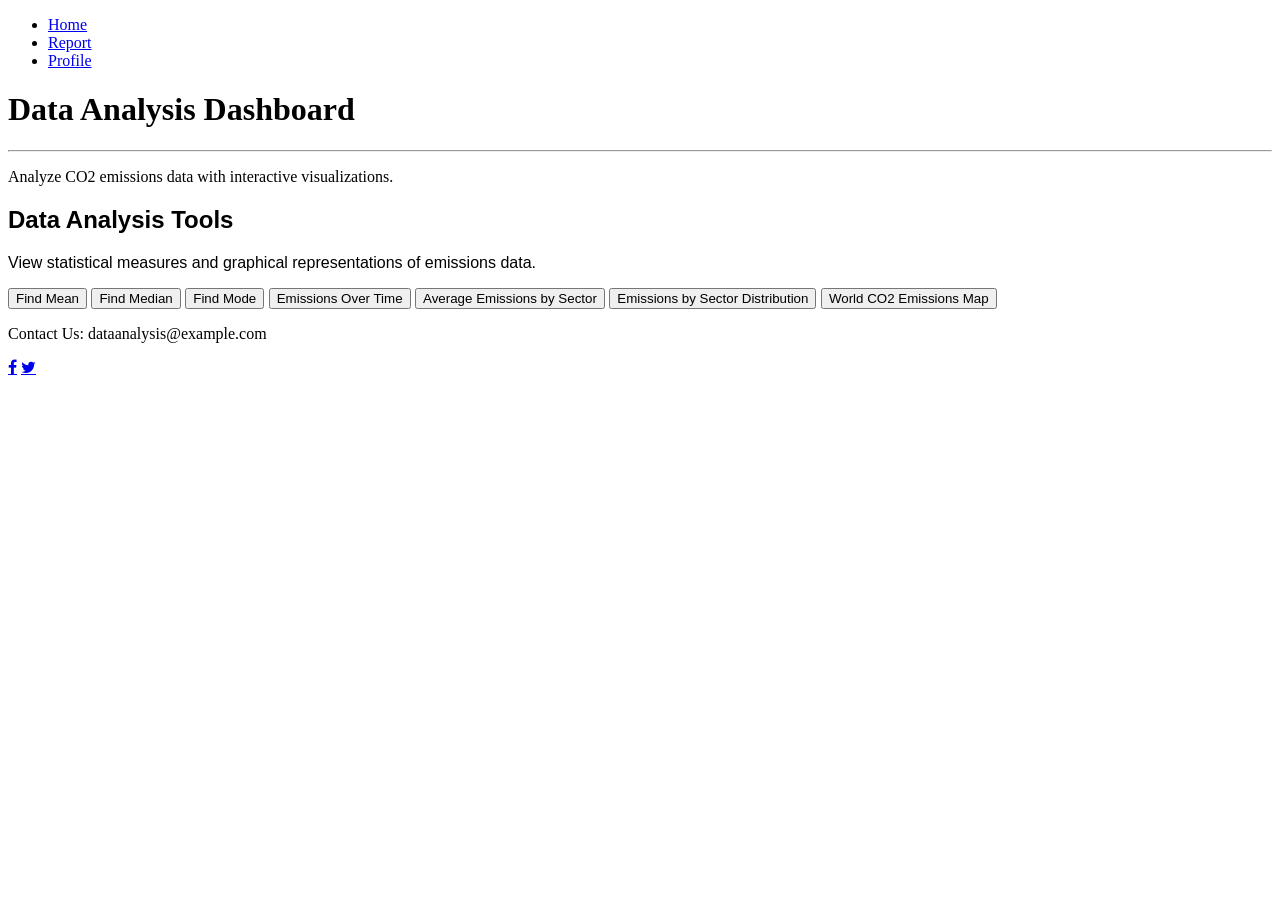
==== final/templates/index.html @ 99153e13 "first commit" ====
<!DOCTYPE html>
<html lang="en">
<head>
    <meta charset="UTF-8">
    <meta name="viewport" content="width=device-width, initial-scale=1.0">
    <meta http-equiv="X-UA-Compatible" content="ie=edge">
    <link rel="stylesheet" href="{{ url_for('static', filename='homePageStyle.css') }}">
    <link rel="stylesheet" href="https://cdnjs.cloudflare.com/ajax/libs/font-awesome/4.7.0/css/font-awesome.min.css">
    <title>Data Analysis Dashboard</title>
    <script src="https://ajax.googleapis.com/ajax/libs/jquery/3.5.1/jquery.min.js"></script>
</head>
<body>
    <!-- Navigation Bar -->
    <ul class="nav">
      <li><a href="index.html" class="active">Home</a></li>
      <li><a href="report.html">Report</a></li>
      <li><a href="profile.html">Profile</a></li>
    </ul>

    <!-- Page Title and Intro -->
    <div class="PageTitle">
        <h1>Data Analysis Dashboard</h1>
        <hr />
        <p>Analyze CO2 emissions data with interactive visualizations.</p>
    </div>

    <!-- Main Content -->
    <div class="HomePageMainContent">
      <div class="About" style="font-family: Lato, sans-serif;">
        <h2>Data Analysis Tools</h2>
        <p>View statistical measures and graphical representations of emissions data.</p>

        <!-- Buttons for Data Analysis -->
        <button onclick="getMean()">Find Mean</button>
        <button onclick="getMedian()">Find Median</button>
        <button onclick="getMode()">Find Mode</button>
        <button onclick="generateGraphEmissions()">Emissions Over Time</button>
        <button onclick="generateGraphAverageEmissionsBySector()">Average Emissions by Sector</button>
        <button onclick="generateGraphEmissionsBySectorPie()">Emissions by Sector Distribution</button>
        <button onclick="generateWorldMapCO2()">World CO2 Emissions Map</button>
        
        <div id="result"></div>
        <div id="graphForHTML"></div>
      </div>
    </div>

    <!-- Footer -->
    <div class="footer">
      <p>Contact Us: dataanalysis@example.com</p>
      <a href="https://www.facebook.com/" class="fa fa-facebook"></a>
      <a href="https://twitter.com/?lang=en" class="fa fa-twitter"></a>
    </div>

    <!-- JavaScript for AJAX functionality -->
    <script>
        function getMean() {
            $.ajax({
                url: "/mean", 
                success: function(data) {
                    $('#result').html(data.resultMean); 
                }
            });
        }

        function getMedian() {
            $.ajax({
                url: "/median", 
                success: function(data) {
                    $('#result').html(data.resultMedian); 
                }
            });
        }

        function getMode() {
            $.ajax({
                url: "/mode", 
                success: function(data) {
                    $('#result').html(data.resultMode); 
                }
            });
        }

        function generateGraphEmissions() {
            $.ajax({
                url: "/generateGraphEmissionsOverTime",
                success: function(data) {
                    $('#graphForHTML').html(data.graphResult);
                }
            });
        }

        function generateGraphAverageEmissionsBySector() {
            $.ajax({
                url: "/generateGraphAverageEmissionsBySector",
                success: function(data) {
                    $('#graphForHTML').html(data.graphResult);
                }
            });
        }

        function generateGraphEmissionsBySectorPie() {
            $.ajax({
                url: "/generateGraphEmissionsBySectorPie",
                success: function(data) {
                    $('#graphForHTML').html(data.graphResult);
                }
            });
        }

        function generateWorldMapCO2() {
            $.ajax({
                url: "/generateWorldMapCO2",
                success: function(data) {
                    $('#graphForHTML').html(data.graphResult);
                }
            });
        }
    </script>
</body>
</html>
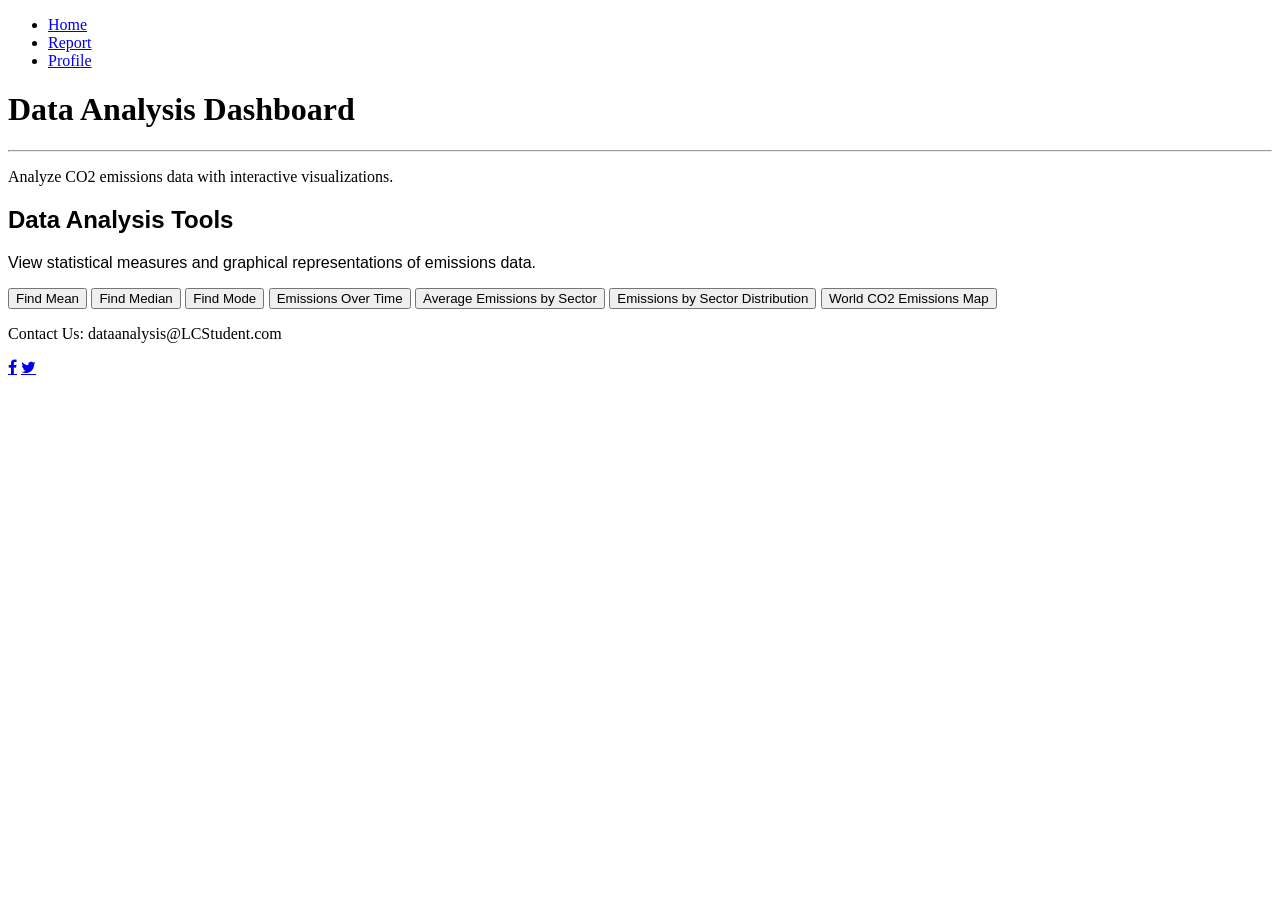
==== commit 492723b2: "funny" ====
--- a/final/templates/index.html
+++ b/final/templates/index.html
@@ -46,7 +46,7 @@
 
     <!-- Footer -->
     <div class="footer">
-      <p>Contact Us: dataanalysis@example.com</p>
+      <p>Contact Us: dataanalysis@LCStudent.com</p>
       <a href="https://www.facebook.com/" class="fa fa-facebook"></a>
       <a href="https://twitter.com/?lang=en" class="fa fa-twitter"></a>
     </div>
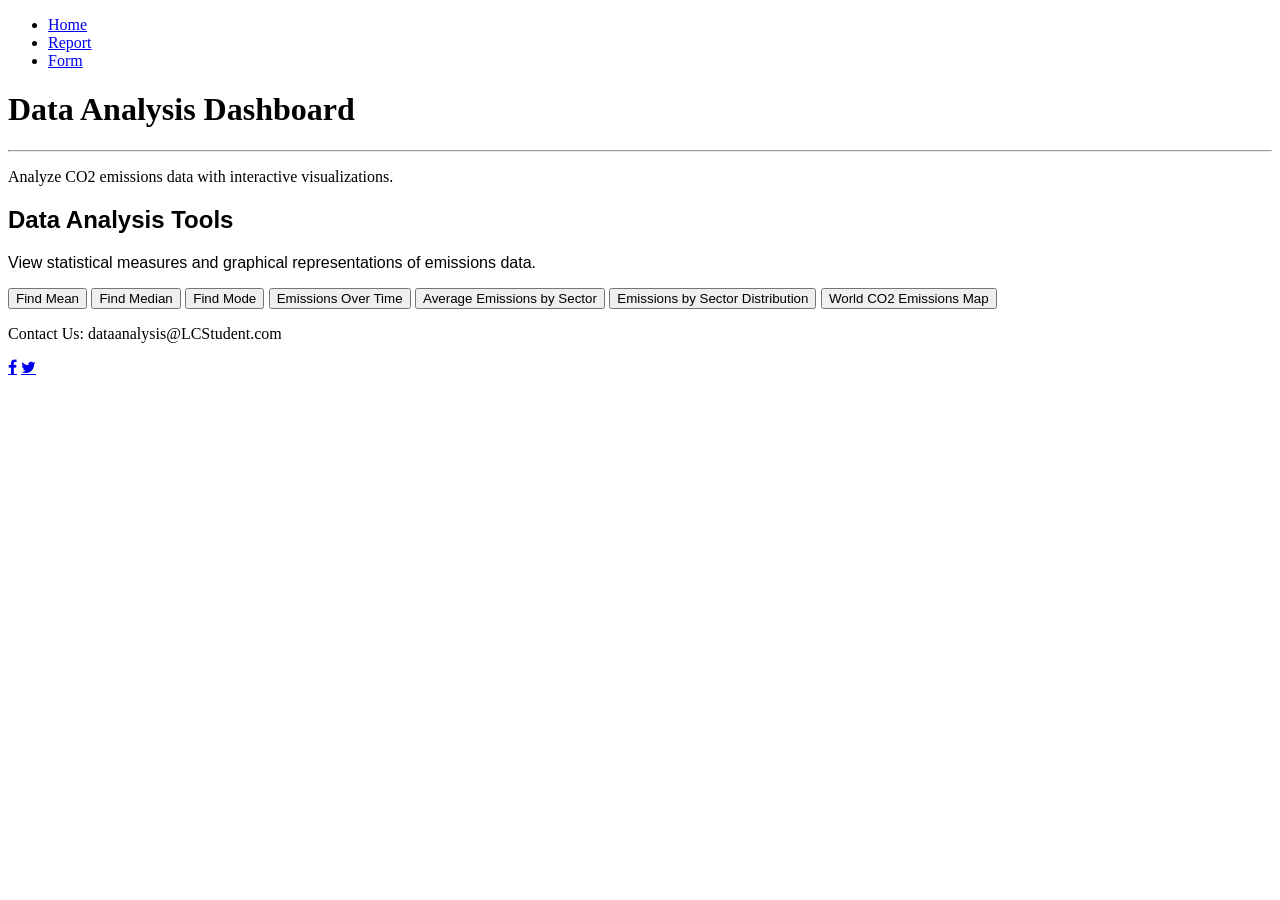
==== commit 8fb64451: "AHHHHHHHHH" ====
--- a/final/templates/index.html
+++ b/final/templates/index.html
@@ -10,27 +10,27 @@
     <script src="https://ajax.googleapis.com/ajax/libs/jquery/3.5.1/jquery.min.js"></script>
 </head>
 <body>
-    <!-- Navigation Bar -->
+    <!-- nav bar -->
     <ul class="nav">
       <li><a href="index.html" class="active">Home</a></li>
       <li><a href="report.html">Report</a></li>
-      <li><a href="profile.html">Profile</a></li>
+      <li><a href="form">Form</a></li>
     </ul>
 
-    <!-- Page Title and Intro -->
+    <!-- page title & intro -->
     <div class="PageTitle">
         <h1>Data Analysis Dashboard</h1>
         <hr />
         <p>Analyze CO2 emissions data with interactive visualizations.</p>
     </div>
 
-    <!-- Main Content -->
+    <!-- main -->
     <div class="HomePageMainContent">
       <div class="About" style="font-family: Lato, sans-serif;">
         <h2>Data Analysis Tools</h2>
         <p>View statistical measures and graphical representations of emissions data.</p>
 
-        <!-- Buttons for Data Analysis -->
+        <!-- data analysis buttons -->
         <button onclick="getMean()">Find Mean</button>
         <button onclick="getMedian()">Find Median</button>
         <button onclick="getMode()">Find Mode</button>
@@ -44,14 +44,14 @@
       </div>
     </div>
 
-    <!-- Footer -->
+    <!-- footer -->
     <div class="footer">
       <p>Contact Us: dataanalysis@LCStudent.com</p>
       <a href="https://www.facebook.com/" class="fa fa-facebook"></a>
       <a href="https://twitter.com/?lang=en" class="fa fa-twitter"></a>
     </div>
 
-    <!-- JavaScript for AJAX functionality -->
+    <!-- js for ajax functionality -->
     <script>
         function getMean() {
             $.ajax({
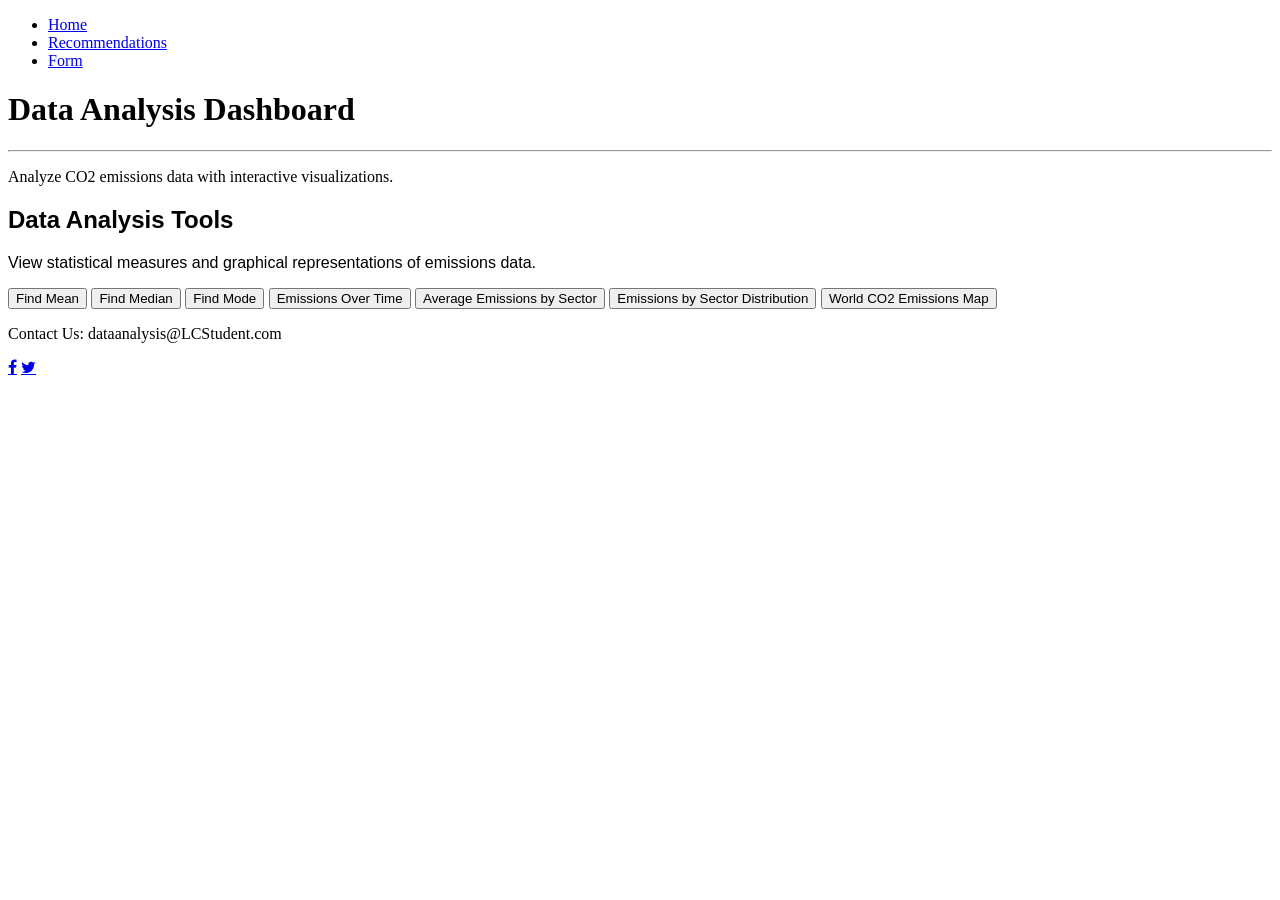
==== commit 41effb03: "im so tired dude" ====
--- a/final/templates/index.html
+++ b/final/templates/index.html
@@ -12,9 +12,9 @@
 <body>
     <!-- nav bar -->
     <ul class="nav">
-      <li><a href="index.html" class="active">Home</a></li>
-      <li><a href="report.html">Report</a></li>
-      <li><a href="form">Form</a></li>
+        <li><a href="/"class="active">Home</a></li>
+        <li><a href="/recs">Recommendations</a></li>
+        <li><a href="/form" >Form</a></li>
     </ul>
 
     <!-- page title & intro -->
